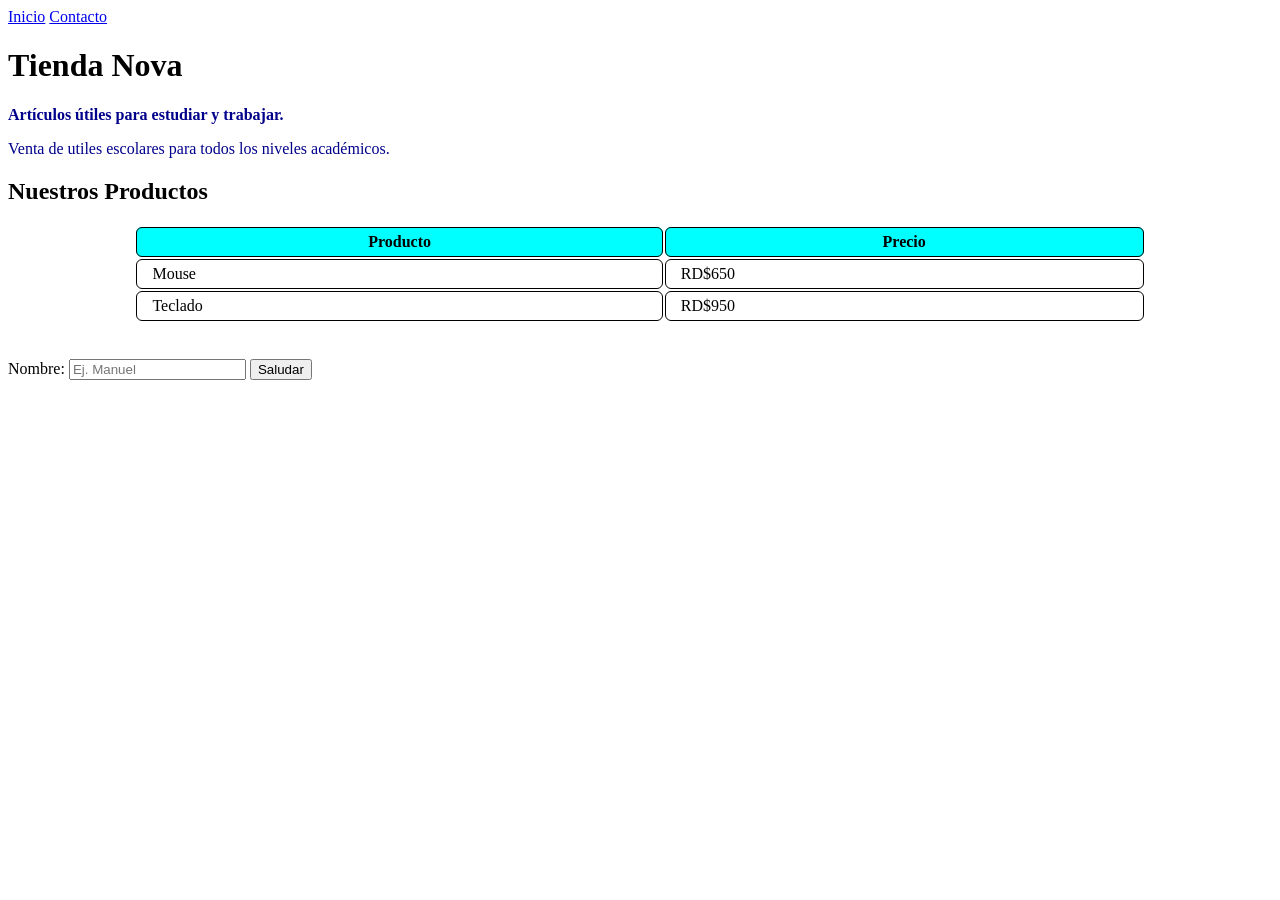
==== index.html @ 85fef9df "Create index.html" ====
<!DOCTYPE html>
<html lang="es">
    <head>
        <meta charset="UTF-8">
        <title>
            Tienda Nova - Página Principal
        </title>
        <link rel="stylesheet" href="estilo.css">
        <style>
            p {color: darkblue;}
            td, th {padding: 5px 15px; border: 1px solid; border-radius: 6px;}
            table {width: 80%; margin: auto; border: 1px; border-radius: 6px;}
        </style>
    </head>
    <body>
        <nav>
            <a class="btn btn-pag" href="index.html">Inicio</a>
            <a class="btn btn-pag" href="contacto.html">Contacto</a>
        </nav>
        <h1>
            Tienda Nova
        </h1>
        <p style="font-weight:bold;">
            Artículos útiles para estudiar y trabajar.
        </p>
        <p>
            Venta de utiles escolares para todos los niveles académicos.
        </p>
        <h2>
            Nuestros Productos
        </h2>
        <table>
            <tr style="background-color: aqua;">
                <th>Producto</th>
                <th>Precio</th>
            </tr>
            <tr>
                <td>Mouse</td>
                <td>RD$650</td>
            </tr>
            <tr>
                <td>Teclado</td>
                <td>RD$950</td>
            </tr>
        </table>
        <br>
        <br>
        <form id="formContacto" class="mi-formulario">
            <label for="nombre">Nombre:</label>
            <input id="nombre" type="text" placeholder="Ej. Manuel" required>
            <button class="btn-hi btn" type="button" onclick="saludar()">Saludar</button>
        </form>
        <script src="script.js"></script>
    </body>
</html>
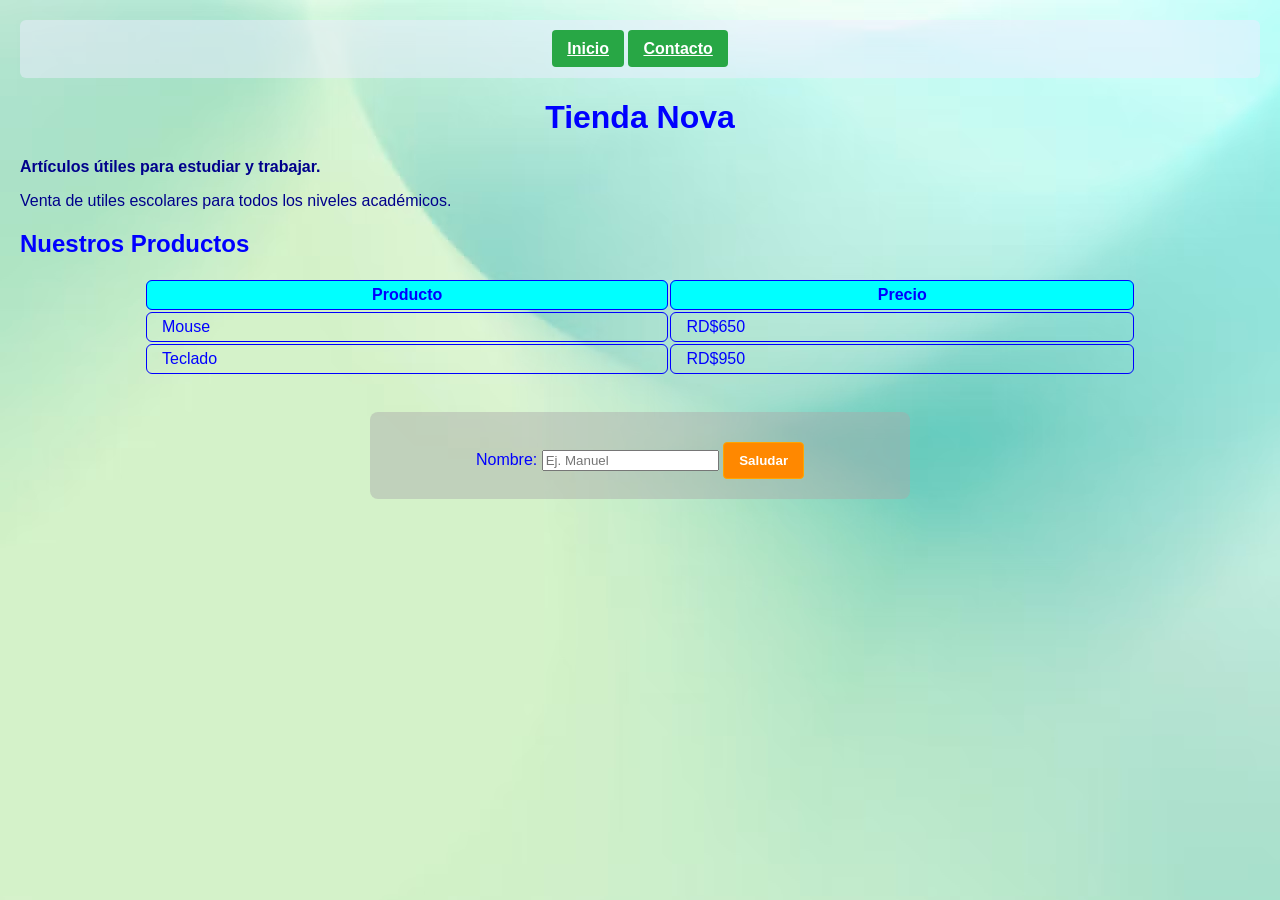
==== commit e38ee4fc: "Update index.html" ====
--- a/index.html
+++ b/index.html
@@ -14,8 +14,8 @@
     </head>
     <body>
         <nav>
-            <a class="btn btn-pag" href="index.html">Inicio</a>
-            <a class="btn btn-pag" href="contacto.html">Contacto</a>
+            <a class="btn btn-pag" href=".">Inicio</a>
+            <a class="btn btn-pag" href="/contacto/">Contacto</a>
         </nav>
         <h1>
             Tienda Nova
--- a/estilo.css
+++ b/estilo.css
@@ -0,0 +1,36 @@
+body {
+    font-family: Arial, sans-serif;
+    max-width: 100%;
+    margin: 20px 20px auto;
+    color: blue;
+    background-image: url(fondo.avif);
+    /* background: #f4f4f9; */
+}
+#resultado {
+    font-weight: bold;
+}
+h1 {
+    text-align: center;
+}
+nav {
+    background-color:rgba(238, 238, 255, 0.5); padding:20px ; border-radius: 6px; text-align: center;
+}
+.mi-formulario {
+    background-color: rgba(169, 169, 169, 0.466);
+    padding: 20px;
+    border-radius: 8px;
+    width: 500px;
+    margin: 0 auto;
+}
+.btn {
+    padding: 10px 15px; border: none; border-radius: 4px; cursor: pointer; font-weight: bold; margin-top: 10px;
+}
+.btn-pag {
+    background-color: #28a745; color: white;
+}
+.btn-hi {
+    background-color: rgb(255, 136, 0); color: white; border: 1px solid orange; /*display: block; margin: 10px auto;*/
+}
+form {
+    text-align: center;
+}
